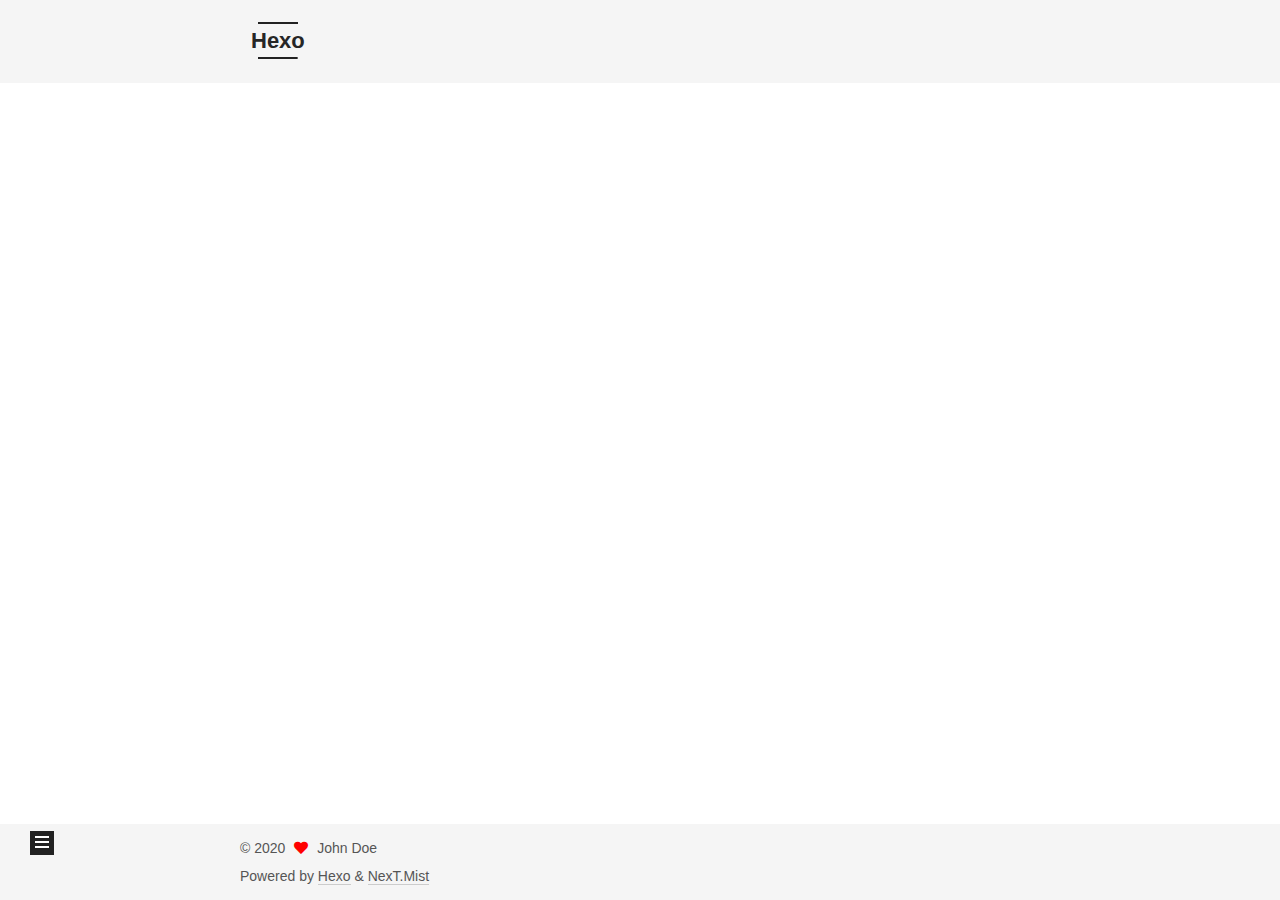
==== archives/index.html @ 748cf5b8 "Site updated: 2020-05-13 15:05:18" ====
<!DOCTYPE html>
<html lang="en">
<head>
  <meta charset="UTF-8">
<meta name="viewport" content="width=device-width, initial-scale=1, maximum-scale=2">
<meta name="theme-color" content="#222">
<meta name="generator" content="Hexo 4.2.0">
  <link rel="apple-touch-icon" sizes="180x180" href="/images/apple-touch-icon-next.png">
  <link rel="icon" type="image/png" sizes="32x32" href="/images/favicon-32x32-next.png">
  <link rel="icon" type="image/png" sizes="16x16" href="/images/favicon-16x16-next.png">
  <link rel="mask-icon" href="/images/logo.svg" color="#222">

<link rel="stylesheet" href="/css/main.css">


<link rel="stylesheet" href="/lib/font-awesome/css/all.min.css">

<script id="hexo-configurations">
    var NexT = window.NexT || {};
    var CONFIG = {"hostname":"yoursite.com","root":"/","scheme":"Mist","version":"8.0.0-rc.2","exturl":false,"sidebar":{"position":"left","display":"post","padding":18,"offset":12,"onmobile":false},"copycode":{"enable":false,"show_result":false,"style":null},"back2top":{"enable":true,"sidebar":false,"scrollpercent":false},"bookmark":{"enable":false,"color":"#222","save":"auto"},"fancybox":false,"mediumzoom":false,"lazyload":false,"pangu":false,"comments":{"style":"tabs","active":null,"storage":true,"lazyload":false,"nav":null},"algolia":{"hits":{"per_page":10},"labels":{"input_placeholder":"Search for Posts","hits_empty":"We didn't find any results for the search: ${query}","hits_stats":"${hits} results found in ${time} ms"}},"localsearch":{"enable":false,"trigger":"auto","top_n_per_article":1,"unescape":false,"preload":false},"motion":{"enable":true,"async":false,"transition":{"post_block":"fadeIn","post_header":"slideDownIn","post_body":"slideDownIn","coll_header":"slideLeftIn","sidebar":"slideUpIn"}}};
  </script>

  <meta property="og:type" content="website">
<meta property="og:title" content="Hexo">
<meta property="og:url" content="http://yoursite.com/archives/index.html">
<meta property="og:site_name" content="Hexo">
<meta property="og:locale" content="en_US">
<meta property="article:author" content="John Doe">
<meta name="twitter:card" content="summary">

<link rel="canonical" href="http://yoursite.com/archives/">


<script id="page-configurations">
  // https://hexo.io/docs/variables.html
  CONFIG.page = {
    sidebar: "",
    isHome : false,
    isPost : false,
    lang   : 'en'
  };
</script>

  <title>Archive | Hexo</title>
  






  <noscript>
  <style>
  .use-motion .brand,
  .use-motion .menu-item,
  .sidebar-inner,
  .use-motion .post-block,
  .use-motion .pagination,
  .use-motion .comments,
  .use-motion .post-header,
  .use-motion .post-body,
  .use-motion .collection-header { opacity: initial; }

  .use-motion .site-title,
  .use-motion .site-subtitle {
    opacity: initial;
    top: initial;
  }

  .use-motion .logo-line-before i { left: initial; }
  .use-motion .logo-line-after i { right: initial; }
  </style>
</noscript>

</head>

<body itemscope itemtype="http://schema.org/WebPage">
  <div class="container use-motion">
    <div class="headband"></div>

    <header class="header" itemscope itemtype="http://schema.org/WPHeader">
      <div class="header-inner"><div class="site-brand-container">
  <div class="site-nav-toggle">
    <div class="toggle" aria-label="Toggle navigation bar">
    </div>
  </div>

  <div class="site-meta">

    <a href="/" class="brand" rel="start">
      <span class="logo-line-before"><i></i></span>
      <h1 class="site-title">Hexo</h1>
      <span class="logo-line-after"><i></i></span>
    </a>
  </div>

  <div class="site-nav-right">
    <div class="toggle popup-trigger">
    </div>
  </div>
</div>







</div>
    </header>

    
  <div class="back-to-top">
    <i class="fa fa-arrow-up"></i>
    <span>0%</span>
  </div>


    <main class="main">
      <div class="main-inner">
        <div class="content-wrap">
          

          <div class="content archive">
            

  
  
  
  <div class="post-block">
    <div class="posts-collapse">
      <div class="collection-title">
        <span class="collection-header">Um..! 2 posts in total. Keep on posting.</span>
      </div>

      
    <div class="collection-year">
      <span class="collection-header">2020</span>
    </div>

  <article itemscope itemtype="http://schema.org/Article">
    <header class="post-header">

      <div class="post-meta">
        <time itemprop="dateCreated"
              datetime="2020-05-13T13:32:47+08:00"
              content="2020-05-13">
          05-13
        </time>
      </div>

      <div class="post-title">
          <a class="post-title-link" href="/2020/05/13/test-my-site/" itemprop="url">
            <span itemprop="name">test_my_site</span>
          </a>
      </div>

    </header>
  </article>

  <article itemscope itemtype="http://schema.org/Article">
    <header class="post-header">

      <div class="post-meta">
        <time itemprop="dateCreated"
              datetime="2020-05-13T13:29:57+08:00"
              content="2020-05-13">
          05-13
        </time>
      </div>

      <div class="post-title">
          <a class="post-title-link" href="/2020/05/13/hello-world/" itemprop="url">
            <span itemprop="name">Hello World</span>
          </a>
      </div>

    </header>
  </article>


    </div>
  </div>
  
  
  

  



          </div>
          

<script>
  window.addEventListener('tabs:register', () => {
    let { activeClass } = CONFIG.comments;
    if (CONFIG.comments.storage) {
      activeClass = localStorage.getItem('comments_active') || activeClass;
    }
    if (activeClass) {
      let activeTab = document.querySelector(`a[href="#comment-${activeClass}"]`);
      if (activeTab) {
        activeTab.click();
      }
    }
  });
  if (CONFIG.comments.storage) {
    window.addEventListener('tabs:click', event => {
      if (!event.target.matches('.tabs-comment .tab-content .tab-pane')) return;
      let commentClass = event.target.classList[1];
      localStorage.setItem('comments_active', commentClass);
    });
  }
</script>

        </div>
          
  
  <div class="toggle sidebar-toggle">
    <span class="toggle-line toggle-line-first"></span>
    <span class="toggle-line toggle-line-middle"></span>
    <span class="toggle-line toggle-line-last"></span>
  </div>

  <aside class="sidebar">
    <div class="sidebar-inner">

      <ul class="sidebar-nav motion-element">
        <li class="sidebar-nav-toc">
          Table of Contents
        </li>
        <li class="sidebar-nav-overview">
          Overview
        </li>
      </ul>

      <!--noindex-->
      <div class="post-toc-wrap sidebar-panel">
      </div>
      <!--/noindex-->

      <div class="site-overview-wrap sidebar-panel">
        <div class="site-author motion-element" itemprop="author" itemscope itemtype="http://schema.org/Person">
  <p class="site-author-name" itemprop="name">John Doe</p>
  <div class="site-description" itemprop="description"></div>
</div>
<div class="site-state-wrap motion-element">
  <nav class="site-state">
      <div class="site-state-item site-state-posts">
          <a href="/archives">
          <span class="site-state-item-count">2</span>
          <span class="site-state-item-name">posts</span>
        </a>
      </div>
  </nav>
</div>



      </div>

    </div>
  </aside>
  <div id="sidebar-dimmer"></div>


      </div>
    </main>

    <footer class="footer">
      <div class="footer-inner">
        

        

<div class="copyright">
  
  &copy; 
  <span itemprop="copyrightYear">2020</span>
  <span class="with-love">
    <i class="fa fa-heart"></i>
  </span>
  <span class="author" itemprop="copyrightHolder">John Doe</span>
</div>
  <div class="powered-by">Powered by <a href="https://hexo.io/" class="theme-link" rel="noopener" target="_blank">Hexo</a> & <a href="https://theme-next.js.org/mist/" class="theme-link" rel="noopener" target="_blank">NexT.Mist</a>
  </div>

        








      </div>
    </footer>
  </div>

  
  <script src="/lib/anime.min.js"></script>
  <script src="/lib/velocity/velocity.min.js"></script>
  <script src="/lib/velocity/velocity.ui.min.js"></script>

<script src="/js/utils.js"></script>

<script src="/js/motion.js"></script>


<script src="/js/schemes/muse.js"></script>


<script src="/js/next-boot.js"></script>




  















  

  

</body>
</html>
---- css/main.css ----
:root {
  --body-bg-color: #fff;
  --content-bg-color: #f5f5f5;
  --card-bg-color: #f5f5f5;
  --text-color: #555;
  --blockquote-color: #666;
  --link-color: #555;
  --link-hover-color: #222;
  --brand-color: #222;
  --brand-hover-color: #222;
  --table-row-odd-bg-color: #f9f9f9;
  --table-row-hover-bg-color: #f5f5f5;
  --menu-item-bg-color: #ddd;
  --btn-default-bg: transparent;
  --btn-default-color: var(--link-color);
  --btn-default-border-color: var(--link-color);
  --btn-default-hover-bg: transparent;
  --btn-default-hover-color: var(--link-hover-color);
  --btn-default-hover-border-color: var(--link-hover-color);
  --highlight-background: #f0f0f0;
  --highlight-foreground: #444;
  --highlight-gutter-background: #dedede;
  --highlight-gutter-foreground: #555;
}
html {
  line-height: 1.15; /* 1 */
  -webkit-text-size-adjust: 100%; /* 2 */
}
body {
  margin: 0;
}
main {
  display: block;
}
h1 {
  font-size: 2em;
  margin: 0.67em 0;
}
hr {
  box-sizing: content-box; /* 1 */
  height: 0; /* 1 */
  overflow: visible; /* 2 */
}
pre {
  font-family: monospace, monospace; /* 1 */
  font-size: 1em; /* 2 */
}
a {
  background: transparent;
}
abbr[title] {
  border-bottom: none; /* 1 */
  text-decoration: underline; /* 2 */
  text-decoration: underline dotted; /* 2 */
}
b,
strong {
  font-weight: bolder;
}
code,
kbd,
samp {
  font-family: monospace, monospace; /* 1 */
  font-size: 1em; /* 2 */
}
small {
  font-size: 80%;
}
sub,
sup {
  font-size: 75%;
  line-height: 0;
  position: relative;
  vertical-align: baseline;
}
sub {
  bottom: -0.25em;
}
sup {
  top: -0.5em;
}
img {
  border-style: none;
}
button,
input,
optgroup,
select,
textarea {
  font-family: inherit; /* 1 */
  font-size: 100%; /* 1 */
  line-height: 1.15; /* 1 */
  margin: 0; /* 2 */
}
button,
input {
/* 1 */
  overflow: visible;
}
button,
select {
/* 1 */
  text-transform: none;
}
button,
[type='button'],
[type='reset'],
[type='submit'] {
  -webkit-appearance: button;
}
button::-moz-focus-inner,
[type='button']::-moz-focus-inner,
[type='reset']::-moz-focus-inner,
[type='submit']::-moz-focus-inner {
  border-style: none;
  padding: 0;
}
button:-moz-focusring,
[type='button']:-moz-focusring,
[type='reset']:-moz-focusring,
[type='submit']:-moz-focusring {
  outline: 1px dotted ButtonText;
}
fieldset {
  padding: 0.35em 0.75em 0.625em;
}
legend {
  box-sizing: border-box; /* 1 */
  color: inherit; /* 2 */
  display: table; /* 1 */
  max-width: 100%; /* 1 */
  padding: 0; /* 3 */
  white-space: normal; /* 1 */
}
progress {
  vertical-align: baseline;
}
textarea {
  overflow: auto;
}
[type='checkbox'],
[type='radio'] {
  box-sizing: border-box; /* 1 */
  padding: 0; /* 2 */
}
[type='number']::-webkit-inner-spin-button,
[type='number']::-webkit-outer-spin-button {
  height: auto;
}
[type='search'] {
  outline-offset: -2px; /* 2 */
  -webkit-appearance: textfield; /* 1 */
}
[type='search']::-webkit-search-decoration {
  -webkit-appearance: none;
}
::-webkit-file-upload-button {
  font: inherit; /* 2 */
  -webkit-appearance: button; /* 1 */
}
details {
  display: block;
}
summary {
  display: list-item;
}
template {
  display: none;
}
[hidden] {
  display: none;
}
::selection {
  background: #262a30;
  color: #eee;
}
html,
body {
  height: 100%;
}
body {
  background: var(--body-bg-color);
  color: var(--text-color);
  font-family: 'Lato', "PingFang SC", "Microsoft YaHei", sans-serif;
  font-size: 1em;
  line-height: 2;
}
@media (max-width: 991px) {
  body {
    padding-left: 0 !important;
    padding-right: 0 !important;
  }
}
h1,
h2,
h3,
h4,
h5,
h6 {
  font-family: 'Lato', "PingFang SC", "Microsoft YaHei", sans-serif;
  font-weight: bold;
  line-height: 1.5;
  margin: 20px 0 15px;
}
h1 {
  font-size: 1.5em;
}
h2 {
  font-size: 1.375em;
}
h3 {
  font-size: 1.25em;
}
h4 {
  font-size: 1.125em;
}
h5 {
  font-size: 1em;
}
h6 {
  font-size: 0.875em;
}
p {
  margin: 0 0 20px 0;
}
a,
span.exturl {
  border-bottom: 1px solid #ccc;
  color: var(--link-color);
  outline: 0;
  text-decoration: none;
  overflow-wrap: break-word;
  word-wrap: break-word;
  cursor: pointer;
}
a:hover,
span.exturl:hover {
  border-bottom-color: var(--link-hover-color);
  color: var(--link-hover-color);
}
iframe,
img,
video {
  display: block;
  margin-left: auto;
  margin-right: auto;
  max-width: 100%;
}
hr {
  background-image: repeating-linear-gradient(-45deg, #ddd, #ddd 4px, transparent 4px, transparent 8px);
  border: 0;
  height: 3px;
  margin: 40px 0;
}
blockquote {
  border-left: 4px solid #ddd;
  color: var(--blockquote-color);
  margin: 0;
  padding: 0 15px;
}
blockquote cite::before {
  content: '-';
  padding: 0 5px;
}
dt {
  font-weight: bold;
}
dd {
  margin: 0;
  padding: 0;
}
kbd {
  background-color: #f5f5f5;
  background-image: linear-gradient(#eee, #fff, #eee);
  border: 1px solid #ccc;
  border-radius: 0.2em;
  box-shadow: 0.1em 0.1em 0.2em rgba(0,0,0,0.1);
  color: #555;
  font-family: inherit;
  padding: 0.1em 0.3em;
  white-space: nowrap;
}
.table-container {
  overflow: auto;
}
table {
  border-collapse: collapse;
  border-spacing: 0;
  font-size: 0.875em;
  margin: 0 0 20px 0;
  width: 100%;
}
tbody tr:nth-of-type(odd) {
  background: var(--table-row-odd-bg-color);
}
tbody tr:hover {
  background: var(--table-row-hover-bg-color);
}
caption,
th,
td {
  font-weight: normal;
  padding: 8px;
  vertical-align: middle;
}
th,
td {
  border: 1px solid #ddd;
  border-bottom: 3px solid #ddd;
}
th {
  font-weight: 700;
  padding-bottom: 10px;
}
td {
  border-bottom-width: 1px;
}
.btn {
  background: var(--btn-default-bg);
  border: 2px solid var(--btn-default-border-color);
  border-radius: 0;
  color: var(--btn-default-color);
  display: inline-block;
  font-size: 0.875em;
  line-height: 2;
  padding: 0 20px;
  text-decoration: none;
  transition-property: background-color;
  transition-delay: 0s;
  transition-duration: 0.2s;
  transition-timing-function: ease-in-out;
}
.btn:hover {
  background: var(--btn-default-hover-bg);
  border-color: var(--btn-default-hover-border-color);
  color: var(--btn-default-hover-color);
}
.btn + .btn {
  margin: 0 0 8px 8px;
}
.btn .fa-fw {
  text-align: left;
  width: 1.285714285714286em;
}
.toggle {
  line-height: 0;
}
.toggle .toggle-line {
  background: #fff;
  display: inline-block;
  height: 2px;
  left: 0;
  position: relative;
  top: 0;
  transition: all 0.4s;
  vertical-align: top;
  width: 100%;
}
.toggle .toggle-line:not(:first-child) {
  margin-top: 3px;
}
.toggle.toggle-arrow .toggle-line-first {
  left: 50%;
  top: 2px;
  transform: rotate(45deg);
  width: 50%;
}
.toggle.toggle-arrow .toggle-line-middle {
  left: 2px;
  width: 90%;
}
.toggle.toggle-arrow .toggle-line-last {
  left: 50%;
  top: -2px;
  transform: rotate(-45deg);
  width: 50%;
}
.toggle.toggle-close .toggle-line-first {
  transform: rotate(-45deg);
  top: 5px;
}
.toggle.toggle-close .toggle-line-middle {
  opacity: 0;
}
.toggle.toggle-close .toggle-line-last {
  transform: rotate(45deg);
  top: -5px;
}
/*

Original highlight.js style (c) Ivan Sagalaev <maniac@softwaremaniacs.org>

*/

.hljs {
  display: block;
  overflow-x: auto;
  padding: 0.5em;
  background: #F0F0F0;
}


/* Base color: saturation 0; */

.hljs,
.hljs-subst {
  color: #444;
}

.hljs-comment {
  color: #888888;
}

.hljs-keyword,
.hljs-attribute,
.hljs-selector-tag,
.hljs-meta-keyword,
.hljs-doctag,
.hljs-name {
  font-weight: bold;
}


/* User color: hue: 0 */

.hljs-type,
.hljs-string,
.hljs-number,
.hljs-selector-id,
.hljs-selector-class,
.hljs-quote,
.hljs-template-tag,
.hljs-deletion {
  color: #880000;
}

.hljs-title,
.hljs-section {
  color: #880000;
  font-weight: bold;
}

.hljs-regexp,
.hljs-symbol,
.hljs-variable,
.hljs-template-variable,
.hljs-link,
.hljs-selector-attr,
.hljs-selector-pseudo {
  color: #BC6060;
}


/* Language color: hue: 90; */

.hljs-literal {
  color: #78A960;
}

.hljs-built_in,
.hljs-bullet,
.hljs-code,
.hljs-addition {
  color: #397300;
}


/* Meta color: hue: 200 */

.hljs-meta {
  color: #1f7199;
}

.hljs-meta-string {
  color: #4d99bf;
}


/* Misc effects */

.hljs-emphasis {
  font-style: italic;
}

.hljs-strong {
  font-weight: bold;
}

.highlight,
pre {
  background: var(--highlight-background);
  color: var(--highlight-foreground);
  line-height: 1.6;
  margin: 0 auto 20px;
}
pre,
code {
  font-family: consolas, Menlo, monospace, "PingFang SC", "Microsoft YaHei";
}
code {
  background: #eee;
  border-radius: 3px;
  color: #555;
  padding: 2px 4px;
  overflow-wrap: break-word;
  word-wrap: break-word;
}
.highlight {
  position: relative;
}
.highlight pre {
  border: 0;
  margin: 0;
  padding: 10px 0;
}
.highlight table {
  border: 0;
  margin: 0;
  width: auto;
}
.highlight td {
  border: 0;
  padding: 0;
}
.highlight figcaption {
  background: var(--highlight-gutter-background);
  color: var(--highlight-foreground);
  display: flex;
  font-size: 0.875em;
  justify-content: space-between;
  line-height: 1.2;
  padding: 0.5em;
}
.highlight figcaption a {
  color: var(--highlight-foreground);
}
.highlight figcaption a:hover {
  border-bottom-color: var(--highlight-foreground);
}
.highlight .gutter {
  -moz-user-select: none;
  -ms-user-select: none;
  -webkit-user-select: none;
  user-select: none;
}
.highlight .gutter pre {
  background: var(--highlight-gutter-background);
  color: var(--highlight-gutter-foreground);
  padding-left: 10px;
  padding-right: 10px;
  text-align: right;
}
.highlight .code pre {
  background: var(--highlight-background);
  padding-left: 10px;
  width: 100%;
}
.gist table {
  width: auto;
}
.gist table td {
  border: 0;
}
pre {
  overflow: auto;
  padding: 10px;
}
pre code {
  background: none;
  color: var(--highlight-foreground);
  font-size: 0.875em;
  padding: 0;
  text-shadow: none;
}
.blockquote-center {
  border-left: none;
  margin: 40px 0;
  padding: 0;
  position: relative;
  text-align: center;
}
.blockquote-center .fa {
  display: block;
  opacity: 0.6;
  position: absolute;
  width: 100%;
}
.blockquote-center .fa-quote-left {
  border-top: 1px solid #ccc;
  text-align: left;
  top: -20px;
}
.blockquote-center .fa-quote-right {
  border-bottom: 1px solid #ccc;
  text-align: right;
  bottom: -20px;
}
.blockquote-center p,
.blockquote-center div {
  text-align: center;
}
.post-body .group-picture img {
  margin: 0 auto;
  padding: 0 3px;
}
.group-picture-row {
  margin-bottom: 6px;
  overflow: hidden;
}
.group-picture-column {
  float: left;
  margin-bottom: 10px;
}
.post-body .label {
  color: #555;
  display: inline;
  padding: 0 2px;
}
.post-body .label.default {
  background: #f0f0f0;
}
.post-body .label.primary {
  background: #efe6f7;
}
.post-body .label.info {
  background: #e5f2f8;
}
.post-body .label.success {
  background: #e7f4e9;
}
.post-body .label.warning {
  background: #fcf6e1;
}
.post-body .label.danger {
  background: #fae8eb;
}
.post-body .link-grid {
  display: grid;
  grid-gap: 1.5rem 1.5rem;
  grid-template-columns: 1fr 1fr;
  padding: 1.5rem;
  user-select: none;
}
@media (max-width: 767px) {
  .post-body .link-grid {
    grid-template-columns: 1fr;
  }
}
.post-body .link-grid div {
  border: solid #ddd;
  box-shadow: 1rem 1rem 0.5rem #808080;
  height: 5rem;
  transition: background 0.3s;
  padding: 0.5rem;
  position: relative;
}
.post-body .link-grid div:hover {
  animation: shake 0.5s;
  background: rgba(230,244,250,0.5);
}
.post-body .link-grid div:active {
  box-shadow: 0.5rem 0.5rem 0.25rem #808080;
  transform: translate(0.2rem, 0.2rem);
}
.post-body .link-grid div img {
  border: 1px solid #ddd;
  border-radius: 50%;
  box-sizing: border-box;
  height: 5rem;
  left: 0.5rem;
  padding: 3px;
  position: absolute;
  top: 0.5rem;
  width: 5rem;
}
.post-body .link-grid div p {
  margin: 0 1rem 0 6rem;
}
.post-body .link-grid div p:first-of-type {
  font-size: 1.2em;
}
.post-body .link-grid div p:last-of-type {
  font-size: 0.8em;
  line-height: 1.3rem;
  opacity: 0.7;
}
.post-body .link-grid div a {
  border: none;
  height: 100%;
  left: 0;
  position: absolute;
  top: 0;
  width: 100%;
}
@-moz-keyframes shake {
  0% {
    transform: translate(1pt, 1pt) rotate(0deg);
  }
  10% {
    transform: translate(-1pt, -2pt) rotate(-1deg);
  }
  20% {
    transform: translate(-3pt, 0pt) rotate(1deg);
  }
  30% {
    transform: translate(3pt, 2pt) rotate(0deg);
  }
  40% {
    transform: translate(1pt, -1pt) rotate(1deg);
  }
  50% {
    transform: translate(-1pt, 2pt) rotate(-1deg);
  }
  60% {
    transform: translate(-3pt, 1pt) rotate(0deg);
  }
  70% {
    transform: translate(3pt, 1pt) rotate(-1deg);
  }
  80% {
    transform: translate(-1pt, -1pt) rotate(1deg);
  }
  90% {
    transform: translate(1pt, 2pt) rotate(0deg);
  }
  100% {
    transform: translate(1pt, -2pt) rotate(-1deg);
  }
}
@-webkit-keyframes shake {
  0% {
    transform: translate(1pt, 1pt) rotate(0deg);
  }
  10% {
    transform: translate(-1pt, -2pt) rotate(-1deg);
  }
  20% {
    transform: translate(-3pt, 0pt) rotate(1deg);
  }
  30% {
    transform: translate(3pt, 2pt) rotate(0deg);
  }
  40% {
    transform: translate(1pt, -1pt) rotate(1deg);
  }
  50% {
    transform: translate(-1pt, 2pt) rotate(-1deg);
  }
  60% {
    transform: translate(-3pt, 1pt) rotate(0deg);
  }
  70% {
    transform: translate(3pt, 1pt) rotate(-1deg);
  }
  80% {
    transform: translate(-1pt, -1pt) rotate(1deg);
  }
  90% {
    transform: translate(1pt, 2pt) rotate(0deg);
  }
  100% {
    transform: translate(1pt, -2pt) rotate(-1deg);
  }
}
@-o-keyframes shake {
  0% {
    transform: translate(1pt, 1pt) rotate(0deg);
  }
  10% {
    transform: translate(-1pt, -2pt) rotate(-1deg);
  }
  20% {
    transform: translate(-3pt, 0pt) rotate(1deg);
  }
  30% {
    transform: translate(3pt, 2pt) rotate(0deg);
  }
  40% {
    transform: translate(1pt, -1pt) rotate(1deg);
  }
  50% {
    transform: translate(-1pt, 2pt) rotate(-1deg);
  }
  60% {
    transform: translate(-3pt, 1pt) rotate(0deg);
  }
  70% {
    transform: translate(3pt, 1pt) rotate(-1deg);
  }
  80% {
    transform: translate(-1pt, -1pt) rotate(1deg);
  }
  90% {
    transform: translate(1pt, 2pt) rotate(0deg);
  }
  100% {
    transform: translate(1pt, -2pt) rotate(-1deg);
  }
}
@keyframes shake {
  0% {
    transform: translate(1pt, 1pt) rotate(0deg);
  }
  10% {
    transform: translate(-1pt, -2pt) rotate(-1deg);
  }
  20% {
    transform: translate(-3pt, 0pt) rotate(1deg);
  }
  30% {
    transform: translate(3pt, 2pt) rotate(0deg);
  }
  40% {
    transform: translate(1pt, -1pt) rotate(1deg);
  }
  50% {
    transform: translate(-1pt, 2pt) rotate(-1deg);
  }
  60% {
    transform: translate(-3pt, 1pt) rotate(0deg);
  }
  70% {
    transform: translate(3pt, 1pt) rotate(-1deg);
  }
  80% {
    transform: translate(-1pt, -1pt) rotate(1deg);
  }
  90% {
    transform: translate(1pt, 2pt) rotate(0deg);
  }
  100% {
    transform: translate(1pt, -2pt) rotate(-1deg);
  }
}
.post-body .tabs {
  margin-bottom: 20px;
}
.post-body .tabs,
.tabs-comment {
  display: block;
  padding-top: 10px;
  position: relative;
}
.post-body .tabs ul.nav-tabs,
.tabs-comment ul.nav-tabs {
  display: flex;
  flex-wrap: wrap;
  margin: 0;
  margin-bottom: -1px;
  padding: 0;
}
@media (max-width: 413px) {
  .post-body .tabs ul.nav-tabs,
  .tabs-comment ul.nav-tabs {
    display: block;
    margin-bottom: 5px;
  }
}
.post-body .tabs ul.nav-tabs li.tab,
.tabs-comment ul.nav-tabs li.tab {
  border-bottom: 1px solid #ddd;
  border-left: 1px solid transparent;
  border-right: 1px solid transparent;
  border-top: 3px solid transparent;
  flex-grow: 1;
  list-style-type: none;
  border-radius: 0 0 0 0;
}
@media (max-width: 413px) {
  .post-body .tabs ul.nav-tabs li.tab,
  .tabs-comment ul.nav-tabs li.tab {
    border-bottom: 1px solid transparent;
    border-left: 3px solid transparent;
    border-right: 1px solid transparent;
    border-top: 1px solid transparent;
  }
}
@media (max-width: 413px) {
  .post-body .tabs ul.nav-tabs li.tab,
  .tabs-comment ul.nav-tabs li.tab {
    border-radius: 0;
  }
}
.post-body .tabs ul.nav-tabs li.tab a,
.tabs-comment ul.nav-tabs li.tab a {
  border-bottom: initial;
  display: block;
  line-height: 1.8;
  outline: 0;
  padding: 0.25em 0.75em;
  text-align: center;
  transition-delay: 0s;
  transition-duration: 0.2s;
  transition-timing-function: ease-out;
}
.post-body .tabs ul.nav-tabs li.tab a i,
.tabs-comment ul.nav-tabs li.tab a i {
  width: 1.285714285714286em;
}
.post-body .tabs ul.nav-tabs li.tab.active,
.tabs-comment ul.nav-tabs li.tab.active {
  border-bottom: 1px solid transparent;
  border-left: 1px solid #ddd;
  border-right: 1px solid #ddd;
  border-top: 3px solid #fc6423;
}
@media (max-width: 413px) {
  .post-body .tabs ul.nav-tabs li.tab.active,
  .tabs-comment ul.nav-tabs li.tab.active {
    border-bottom: 1px solid #ddd;
    border-left: 3px solid #fc6423;
    border-right: 1px solid #ddd;
    border-top: 1px solid #ddd;
  }
}
.post-body .tabs ul.nav-tabs li.tab.active a,
.tabs-comment ul.nav-tabs li.tab.active a {
  color: var(--link-color);
  cursor: default;
}
.post-body .tabs .tab-content .tab-pane,
.tabs-comment .tab-content .tab-pane {
  border: 1px solid #ddd;
  border-top: 0;
  padding: 20px 20px 0 20px;
  border-radius: 0;
}
.post-body .tabs .tab-content .tab-pane:not(.active),
.tabs-comment .tab-content .tab-pane:not(.active) {
  display: none;
}
.post-body .tabs .tab-content .tab-pane.active,
.tabs-comment .tab-content .tab-pane.active {
  display: block;
}
.post-body .tabs .tab-content .tab-pane.active:nth-of-type(1),
.tabs-comment .tab-content .tab-pane.active:nth-of-type(1) {
  border-radius: 0 0 0 0;
}
@media (max-width: 413px) {
  .post-body .tabs .tab-content .tab-pane.active:nth-of-type(1),
  .tabs-comment .tab-content .tab-pane.active:nth-of-type(1) {
    border-radius: 0;
  }
}
.post-body .note {
  border-radius: 3px;
  margin-bottom: 20px;
  padding: 1em;
  position: relative;
  border: 1px solid #eee;
  border-left-width: 5px;
}
.post-body .note h2,
.post-body .note h3,
.post-body .note h4,
.post-body .note h5,
.post-body .note h6 {
  margin-top: 0;
  border-bottom: initial;
  margin-bottom: 0;
  padding-top: 0;
}
.post-body .note p:first-child,
.post-body .note ul:first-child,
.post-body .note ol:first-child,
.post-body .note table:first-child,
.post-body .note pre:first-child,
.post-body .note blockquote:first-child,
.post-body .note img:first-child {
  margin-top: 0;
}
.post-body .note p:last-child,
.post-body .note ul:last-child,
.post-body .note ol:last-child,
.post-body .note table:last-child,
.post-body .note pre:last-child,
.post-body .note blockquote:last-child,
.post-body .note img:last-child {
  margin-bottom: 0;
}
.post-body .note.default {
  border-left-color: #777;
}
.post-body .note.default h2,
.post-body .note.default h3,
.post-body .note.default h4,
.post-body .note.default h5,
.post-body .note.default h6 {
  color: #777;
}
.post-body .note.primary {
  border-left-color: #6f42c1;
}
.post-body .note.primary h2,
.post-body .note.primary h3,
.post-body .note.primary h4,
.post-body .note.primary h5,
.post-body .note.primary h6 {
  color: #6f42c1;
}
.post-body .note.info {
  border-left-color: #428bca;
}
.post-body .note.info h2,
.post-body .note.info h3,
.post-body .note.info h4,
.post-body .note.info h5,
.post-body .note.info h6 {
  color: #428bca;
}
.post-body .note.success {
  border-left-color: #5cb85c;
}
.post-body .note.success h2,
.post-body .note.success h3,
.post-body .note.success h4,
.post-body .note.success h5,
.post-body .note.success h6 {
  color: #5cb85c;
}
.post-body .note.warning {
  border-left-color: #f0ad4e;
}
.post-body .note.warning h2,
.post-body .note.warning h3,
.post-body .note.warning h4,
.post-body .note.warning h5,
.post-body .note.warning h6 {
  color: #f0ad4e;
}
.post-body .note.danger {
  border-left-color: #d9534f;
}
.post-body .note.danger h2,
.post-body .note.danger h3,
.post-body .note.danger h4,
.post-body .note.danger h5,
.post-body .note.danger h6 {
  color: #d9534f;
}
.pagination .prev,
.pagination .next,
.pagination .page-number,
.pagination .space {
  display: inline-block;
  margin: 0 10px;
  padding: 0 11px;
  position: relative;
  top: -1px;
}
@media (max-width: 767px) {
  .pagination .prev,
  .pagination .next,
  .pagination .page-number,
  .pagination .space {
    margin: 0 5px;
  }
}
.pagination {
  border-top: 1px solid #eee;
  margin: 120px 0 0;
  text-align: center;
}
.pagination .prev,
.pagination .next,
.pagination .page-number {
  border-bottom: 0;
  border-top: 1px solid #eee;
  transition-property: border-color;
  transition-delay: 0s;
  transition-duration: 0.2s;
  transition-timing-function: ease-in-out;
}
.pagination .prev:hover,
.pagination .next:hover,
.pagination .page-number:hover {
  border-top-color: #222;
}
.pagination .space {
  margin: 0;
  padding: 0;
}
.pagination .prev {
  margin-left: 0;
}
.pagination .next {
  margin-right: 0;
}
.pagination .page-number.current {
  background: #ccc;
  border-top-color: #ccc;
  color: #fff;
}
@media (max-width: 767px) {
  .pagination {
    border-top: none;
  }
  .pagination .prev,
  .pagination .next,
  .pagination .page-number {
    border-bottom: 1px solid #eee;
    border-top: 0;
    margin-bottom: 10px;
    padding: 0 10px;
  }
  .pagination .prev:hover,
  .pagination .next:hover,
  .pagination .page-number:hover {
    border-bottom-color: #222;
  }
}
.comments {
  margin-top: 60px;
  overflow: hidden;
}
.comment-button-group {
  display: flex;
  flex-wrap: wrap-reverse;
  justify-content: center;
  margin: 1em 0;
}
.comment-button-group .comment-button {
  margin: 0.1em 0.2em;
}
.comment-button-group .comment-button.active {
  background: var(--btn-default-hover-bg);
  border-color: var(--btn-default-hover-border-color);
  color: var(--btn-default-hover-color);
}
.comment-position {
  display: none;
}
.comment-position.active {
  display: block;
}
.tabs-comment {
  background: var(--content-bg-color);
  margin-top: 4em;
  padding-top: 0;
}
.tabs-comment .comments {
  border: 0;
  box-shadow: none;
  margin-top: 0;
  padding-top: 0;
}
.container {
  min-height: 100%;
  position: relative;
}
.main-inner {
  margin: 0 auto;
  width: 700px;
}
@media (min-width: 1200px) {
  .main-inner {
    width: 800px;
  }
}
@media (min-width: 1600px) {
  .main-inner {
    width: 900px;
  }
}
@media (max-width: 767px) {
  .content-wrap {
    padding: 0 20px;
  }
}
.header {
  background: transparent;
}
.header-inner {
  margin: 0 auto;
  width: 700px;
}
@media (min-width: 1200px) {
  .header-inner {
    width: 800px;
  }
}
@media (min-width: 1600px) {
  .header-inner {
    width: 900px;
  }
}
.site-brand-container {
  display: flex;
  flex-shrink: 0;
  padding: 0 10px;
}
.headband {
  background: #222;
  height: 3px;
}
.site-meta {
  flex-grow: 1;
  text-align: left;
}
@media (max-width: 767px) {
  .site-meta {
    text-align: center;
  }
}
.brand {
  border-bottom: none;
  color: var(--brand-color);
  display: inline-block;
  line-height: 1.375em;
  padding: 0 40px;
  position: relative;
}
.brand:hover {
  color: var(--brand-hover-color);
}
.site-title {
  font-family: 'Lato', "PingFang SC", "Microsoft YaHei", sans-serif;
  font-size: 1.375em;
  font-weight: normal;
  margin: 0;
}
.site-subtitle {
  color: #999;
  font-size: 0.8125em;
  margin: 10px 0;
}
.use-motion .brand {
  opacity: 0;
}
.use-motion .site-title,
.use-motion .site-subtitle,
.use-motion .custom-logo-image {
  opacity: 0;
  position: relative;
  top: -10px;
}
.site-nav-toggle,
.site-nav-right {
  display: none;
}
@media (max-width: 767px) {
  .site-nav-toggle,
  .site-nav-right {
    display: flex;
    flex-direction: column;
    justify-content: center;
  }
}
.site-nav-toggle .toggle,
.site-nav-right .toggle {
  color: var(--text-color);
  padding: 10px;
  width: 22px;
}
.site-nav-toggle .toggle .toggle-line,
.site-nav-right .toggle .toggle-line {
  background: var(--text-color);
  border-radius: 1px;
}
.site-nav {
  display: block;
}
@media (max-width: 767px) {
  .site-nav {
    clear: both;
    display: none;
  }
}
.site-nav.site-nav-on {
  display: block;
}
.menu {
  margin-top: 20px;
  padding-left: 0;
  text-align: center;
}
.menu-item {
  display: inline-block;
  list-style: none;
  margin: 0 10px;
}
@media (max-width: 767px) {
  .menu-item {
    display: block;
    margin-top: 10px;
  }
  .menu-item.menu-item-search {
    display: none;
  }
}
.menu-item a,
.menu-item span.exturl {
  border-bottom: 0;
  display: block;
  font-size: 0.8125em;
  transition-property: border-color;
  transition-delay: 0s;
  transition-duration: 0.2s;
  transition-timing-function: ease-in-out;
}
@media (hover: none) {
  .menu-item a:hover,
  .menu-item span.exturl:hover {
    border-bottom-color: transparent !important;
  }
}
.menu-item .fa,
.menu-item .fab,
.menu-item .far,
.menu-item .fas {
  margin-right: 8px;
}
.menu-item .badge {
  display: inline-block;
  font-weight: bold;
  line-height: 1;
  margin-left: 0.35em;
  margin-top: 0.35em;
  text-align: center;
  white-space: nowrap;
}
@media (max-width: 767px) {
  .menu-item .badge {
    float: right;
    margin-left: 0;
  }
}
.menu-item-active a,
.menu .menu-item a:hover,
.menu .menu-item span.exturl:hover {
  background: var(--menu-item-bg-color);
}
.use-motion .menu-item {
  opacity: 0;
}
.sidebar {
  background: #222;
  bottom: 0;
  box-shadow: inset 0 2px 6px #000;
  position: fixed;
  top: 0;
}
@media (max-width: 991px) {
  .sidebar {
    display: none;
  }
}
.sidebar-inner {
  color: #999;
  padding: 18px 10px;
  text-align: center;
}
.cc-license {
  margin-top: 10px;
  text-align: center;
}
.cc-license .cc-opacity {
  border-bottom: none;
  opacity: 0.7;
}
.cc-license .cc-opacity:hover {
  opacity: 0.9;
}
.cc-license img {
  display: inline-block;
}
.site-author-image {
  border: 2px solid #333;
  display: block;
  margin: 0 auto;
  max-width: 96px;
  padding: 2px;
}
.site-author-name {
  color: #f5f5f5;
  font-weight: normal;
  margin: 5px 0 0;
  text-align: center;
}
.site-description {
  color: #999;
  font-size: 1em;
  margin-top: 5px;
  text-align: center;
}
.links-of-author {
  margin-top: 15px;
}
.links-of-author a,
.links-of-author span.exturl {
  border-bottom-color: #555;
  display: inline-block;
  font-size: 0.8125em;
  margin-bottom: 10px;
  margin-right: 10px;
  vertical-align: middle;
}
.links-of-author a::before,
.links-of-author span.exturl::before {
  background: #ffff9e;
  border-radius: 50%;
  content: ' ';
  display: inline-block;
  height: 4px;
  margin-right: 3px;
  vertical-align: middle;
  width: 4px;
}
.sidebar-button {
  margin-top: 15px;
}
.sidebar-button a {
  border: 1px solid #fc6423;
  border-radius: 4px;
  color: #fc6423;
  display: inline-block;
  padding: 0 15px;
}
.sidebar-button a .fa,
.sidebar-button a .fab,
.sidebar-button a .far,
.sidebar-button a .fas {
  margin-right: 5px;
}
.sidebar-button a:hover {
  background: #fc6423;
  border: 1px solid #fc6423;
  color: #fff;
}
.sidebar-button a:hover .fa,
.sidebar-button a:hover .fab,
.sidebar-button a:hover .far,
.sidebar-button a:hover .fas {
  color: #fff;
}
.links-of-blogroll {
  font-size: 0.8125em;
  margin-top: 10px;
}
.links-of-blogroll-title {
  font-size: 0.875em;
  font-weight: 600;
  margin-top: 0;
}
.links-of-blogroll-list {
  list-style: none;
  margin: 0;
  padding: 0;
}
#sidebar-dimmer {
  display: none;
}
@media (max-width: 767px) {
  #sidebar-dimmer {
    background: #000;
    display: block;
    height: 100%;
    left: 100%;
    opacity: 0;
    position: fixed;
    top: 0;
    width: 100%;
    z-index: 1100;
  }
  .sidebar-active + #sidebar-dimmer {
    opacity: 0.7;
    transform: translateX(-100%);
    transition: opacity 0.5s;
  }
}
.sidebar-nav {
  margin: 0;
  padding-bottom: 20px;
  padding-left: 0;
}
.sidebar-nav li {
  border-bottom: 1px solid transparent;
  color: #666;
  cursor: pointer;
  display: inline-block;
  font-size: 0.875em;
}
.sidebar-nav li.sidebar-nav-overview {
  margin-left: 10px;
}
.sidebar-nav li:hover {
  color: #f5f5f5;
}
.sidebar-nav .sidebar-nav-active {
  border-bottom-color: #87daff;
  color: #87daff;
}
.sidebar-nav .sidebar-nav-active:hover {
  color: #87daff;
}
.sidebar-panel {
  display: none;
  overflow-x: hidden;
  overflow-y: auto;
}
.sidebar-panel-active {
  display: block;
}
.sidebar-toggle {
  background: #222;
  bottom: 45px;
  cursor: pointer;
  height: 14px;
  left: 30px;
  padding: 5px;
  position: fixed;
  width: 14px;
  z-index: 1300;
}
@media (max-width: 991px) {
  .sidebar-toggle {
    left: 20px;
    opacity: 0.8;
    display: none;
  }
}
.sidebar-toggle:hover .toggle-line {
  background: #87daff;
}
.post-toc {
  font-size: 0.875em;
}
.post-toc ol {
  list-style: none;
  margin: 0;
  padding: 0 2px 5px 10px;
  text-align: left;
}
.post-toc ol > ol {
  padding-left: 0;
}
.post-toc ol a {
  transition-property: all;
  transition-delay: 0s;
  transition-duration: 0.2s;
  transition-timing-function: ease-in-out;
}
.post-toc .nav-item {
  line-height: 1.8;
  overflow: hidden;
  text-overflow: ellipsis;
  white-space: nowrap;
}
.post-toc .nav .nav-child {
  display: none;
}
.post-toc .nav .active > .nav-child {
  display: block;
}
.post-toc .nav .active-current > .nav-child {
  display: block;
}
.post-toc .nav .active-current > .nav-child > .nav-item {
  display: block;
}
.post-toc .nav .active > a {
  border-bottom-color: #87daff;
  color: #87daff;
}
.post-toc .nav .active-current > a {
  color: #87daff;
}
.post-toc .nav .active-current > a:hover {
  color: #87daff;
}
.site-state {
  display: flex;
  justify-content: center;
  line-height: 1.4;
  margin-top: 10px;
  overflow: hidden;
  text-align: center;
  white-space: nowrap;
}
.site-state-item {
  padding: 0 15px;
}
.site-state-item:not(:first-child) {
  border-left: 1px solid #333;
}
.site-state-item a {
  border-bottom: none;
}
.site-state-item-count {
  display: block;
  font-size: 1.25em;
  font-weight: 600;
  text-align: center;
}
.site-state-item-name {
  color: inherit;
  font-size: 0.875em;
}
.footer {
  color: #999;
  font-size: 0.875em;
  padding: 20px 0;
}
.footer.footer-fixed {
  bottom: 0;
  left: 0;
  position: absolute;
  right: 0;
}
.footer-inner {
  box-sizing: border-box;
  margin: 0 auto;
  text-align: center;
  width: 700px;
}
@media (min-width: 1200px) {
  .footer-inner {
    width: 800px;
  }
}
@media (min-width: 1600px) {
  .footer-inner {
    width: 900px;
  }
}
.languages {
  display: inline-block;
  font-size: 1.125em;
  position: relative;
}
.languages .lang-select-label span {
  margin: 0 0.5em;
}
.languages .lang-select {
  height: 100%;
  left: 0;
  opacity: 0;
  position: absolute;
  top: 0;
  width: 100%;
}
.with-love {
  color: #ff0000;
  display: inline-block;
  margin: 0 5px;
}
.powered-by,
.theme-info {
  display: inline-block;
}
@-moz-keyframes iconAnimate {
  0%, 100% {
    transform: scale(1);
  }
  10%, 30% {
    transform: scale(0.9);
  }
  20%, 40%, 60%, 80% {
    transform: scale(1.1);
  }
  50%, 70% {
    transform: scale(1.1);
  }
}
@-webkit-keyframes iconAnimate {
  0%, 100% {
    transform: scale(1);
  }
  10%, 30% {
    transform: scale(0.9);
  }
  20%, 40%, 60%, 80% {
    transform: scale(1.1);
  }
  50%, 70% {
    transform: scale(1.1);
  }
}
@-o-keyframes iconAnimate {
  0%, 100% {
    transform: scale(1);
  }
  10%, 30% {
    transform: scale(0.9);
  }
  20%, 40%, 60%, 80% {
    transform: scale(1.1);
  }
  50%, 70% {
    transform: scale(1.1);
  }
}
@keyframes iconAnimate {
  0%, 100% {
    transform: scale(1);
  }
  10%, 30% {
    transform: scale(0.9);
  }
  20%, 40%, 60%, 80% {
    transform: scale(1.1);
  }
  50%, 70% {
    transform: scale(1.1);
  }
}
.back-to-top {
  font-size: 12px;
  text-align: center;
  transition-delay: 0s;
  transition-duration: 0.2s;
  transition-timing-function: ease-in-out;
}
.back-to-top {
  background: #222;
  bottom: -100px;
  box-sizing: border-box;
  color: #fff;
  cursor: pointer;
  left: 30px;
  opacity: 1;
  padding: 0 6px;
  position: fixed;
  transition-property: bottom;
  z-index: 1300;
  width: 24px;
}
.back-to-top span {
  display: none;
}
.back-to-top:hover {
  color: #87daff;
}
.back-to-top.back-to-top-on {
  bottom: 19px;
}
@media (max-width: 991px) {
  .back-to-top {
    left: 20px;
    opacity: 0.8;
  }
}
.post-body {
  font-family: 'Lato', "PingFang SC", "Microsoft YaHei", sans-serif;
  overflow-wrap: break-word;
  word-wrap: break-word;
}
@media (min-width: 1200px) {
  .post-body {
    font-size: 1.125em;
  }
}
.post-body .exturl .fa {
  font-size: 0.875em;
  margin-left: 4px;
}
.post-body .image-caption,
.post-body .figure .caption {
  color: #999;
  font-size: 0.875em;
  font-weight: bold;
  line-height: 1;
  margin: -20px auto 15px;
  text-align: center;
}
.post-sticky-flag {
  display: inline-block;
  transform: rotate(30deg);
}
.post-button {
  margin-top: 40px;
  text-align: center;
}
.use-motion .post-block,
.use-motion .pagination,
.use-motion .comments {
  opacity: 0;
}
.use-motion .post-header {
  opacity: 0;
}
.use-motion .post-body {
  opacity: 0;
}
.use-motion .collection-header {
  opacity: 0;
}
.posts-collapse {
  margin-left: 35px;
  position: relative;
}
@media (max-width: 767px) {
  .posts-collapse {
    margin-left: 0px;
    margin-right: 0px;
  }
}
.posts-collapse .collection-title {
  font-size: 1.125em;
  position: relative;
}
.posts-collapse .collection-title::before {
  background: #999;
  border: 1px solid #fff;
  border-radius: 50%;
  content: ' ';
  height: 10px;
  left: 0;
  margin-left: -6px;
  margin-top: -4px;
  position: absolute;
  top: 50%;
  width: 10px;
}
.posts-collapse .collection-year {
  font-size: 1.5em;
  font-weight: bold;
  margin: 60px 0;
  position: relative;
}
.posts-collapse .collection-year::before {
  background: #bbb;
  border-radius: 50%;
  content: ' ';
  height: 8px;
  left: 0;
  margin-left: -4px;
  margin-top: -4px;
  position: absolute;
  top: 50%;
  width: 8px;
}
.posts-collapse .collection-header {
  display: block;
  margin: 0 0 0 20px;
}
.posts-collapse .collection-header small {
  color: #bbb;
  margin-left: 5px;
}
.posts-collapse .post-header {
  border-bottom: 1px dashed #ccc;
  margin: 30px 0;
  padding-left: 15px;
  position: relative;
  transition-property: border;
  transition-delay: 0s;
  transition-duration: 0.2s;
  transition-timing-function: ease-in-out;
}
.posts-collapse .post-header::before {
  background: #bbb;
  border: 1px solid #fff;
  border-radius: 50%;
  content: ' ';
  height: 6px;
  left: 0;
  margin-left: -4px;
  position: absolute;
  top: 0.75em;
  transition-property: background;
  width: 6px;
  transition-delay: 0s;
  transition-duration: 0.2s;
  transition-timing-function: ease-in-out;
}
.posts-collapse .post-header:hover {
  border-bottom-color: #666;
}
.posts-collapse .post-header:hover::before {
  background: #222;
}
.posts-collapse .post-meta {
  display: inline;
  font-size: 0.75em;
  margin-right: 10px;
}
.posts-collapse .post-title {
  display: inline;
}
.posts-collapse .post-title a,
.posts-collapse .post-title span.exturl {
  border-bottom: none;
  color: var(--link-color);
}
.posts-collapse .post-title .fa-external-link-alt {
  font-size: 0.875em;
  margin-left: 5px;
}
.posts-collapse::before {
  background: #f5f5f5;
  content: ' ';
  height: 100%;
  left: 0;
  margin-left: -2px;
  position: absolute;
  top: 1.25em;
  width: 4px;
}
.post-eof {
  background: #ccc;
  height: 1px;
  margin: 80px auto 60px;
  text-align: center;
  width: 8%;
}
.post-block:last-of-type .post-eof {
  display: none;
}
.content {
  padding-top: 40px;
}
@media (min-width: 992px) {
  .post-body {
    text-align: justify;
  }
}
@media (max-width: 991px) {
  .post-body {
    text-align: justify;
  }
}
.post-body h1,
.post-body h2,
.post-body h3,
.post-body h4,
.post-body h5,
.post-body h6 {
  padding-top: 10px;
}
.post-body h1 .header-anchor,
.post-body h2 .header-anchor,
.post-body h3 .header-anchor,
.post-body h4 .header-anchor,
.post-body h5 .header-anchor,
.post-body h6 .header-anchor {
  border-bottom-style: none;
  color: #ccc;
  float: right;
  margin-left: 10px;
  visibility: hidden;
}
.post-body h1 .header-anchor:hover,
.post-body h2 .header-anchor:hover,
.post-body h3 .header-anchor:hover,
.post-body h4 .header-anchor:hover,
.post-body h5 .header-anchor:hover,
.post-body h6 .header-anchor:hover {
  color: inherit;
}
.post-body h1:hover .header-anchor,
.post-body h2:hover .header-anchor,
.post-body h3:hover .header-anchor,
.post-body h4:hover .header-anchor,
.post-body h5:hover .header-anchor,
.post-body h6:hover .header-anchor {
  visibility: visible;
}
.post-body iframe,
.post-body img,
.post-body video {
  margin-bottom: 20px;
}
.post-body .video-container {
  height: 0;
  margin-bottom: 20px;
  overflow: hidden;
  padding-top: 75%;
  position: relative;
  width: 100%;
}
.post-body .video-container iframe,
.post-body .video-container object,
.post-body .video-container embed {
  height: 100%;
  left: 0;
  margin: 0;
  position: absolute;
  top: 0;
  width: 100%;
}
.post-gallery {
  align-items: center;
  display: grid;
  grid-gap: 10px;
  grid-template-columns: 1fr 1fr 1fr;
  margin-bottom: 20px;
}
@media (max-width: 767px) {
  .post-gallery {
    grid-template-columns: 1fr 1fr;
  }
}
.post-gallery a {
  border: 0;
}
.post-gallery img {
  margin: 0;
}
.posts-expand .post-header {
  font-size: 1.125em;
}
.posts-expand .post-title {
  font-size: 1.5em;
  font-weight: normal;
  margin: initial;
  text-align: center;
  overflow-wrap: break-word;
  word-wrap: break-word;
}
.posts-expand .post-title-link {
  border-bottom: none;
  color: var(--link-color);
  display: inline-block;
  position: relative;
  vertical-align: top;
}
.posts-expand .post-title-link::before {
  background: var(--link-color);
  bottom: 0;
  content: '';
  height: 2px;
  left: 0;
  position: absolute;
  transform: scaleX(0);
  visibility: hidden;
  width: 100%;
  transition-delay: 0s;
  transition-duration: 0.2s;
  transition-timing-function: ease-in-out;
}
.posts-expand .post-title-link:hover::before {
  transform: scaleX(1);
  visibility: visible;
}
.posts-expand .post-title-link .fa-external-link-alt {
  font-size: 0.875em;
  margin-left: 5px;
}
.posts-expand .post-meta {
  color: #999;
  font-family: 'Lato', "PingFang SC", "Microsoft YaHei", sans-serif;
  font-size: 0.75em;
  margin: 3px 0 60px 0;
  text-align: center;
}
.posts-expand .post-meta .post-description {
  font-size: 0.875em;
  margin-top: 2px;
}
.posts-expand .post-meta time {
  border-bottom: 1px dashed #999;
  cursor: pointer;
}
.post-meta .post-meta-item + .post-meta-item::before {
  content: '|';
  margin: 0 0.5em;
}
.post-meta-divider {
  margin: 0 0.5em;
}
.post-meta-item-icon {
  margin-right: 3px;
}
@media (max-width: 991px) {
  .post-meta-item-icon {
    display: inline-block;
  }
}
@media (max-width: 991px) {
  .post-meta-item-text {
    display: none;
  }
}
.post-nav {
  border-top: 1px solid #eee;
  display: flex;
  justify-content: space-between;
  margin-top: 15px;
  padding: 10px 5px 0;
}
.post-nav-item {
  flex: 1;
}
.post-nav-item a {
  border-bottom: none;
  display: block;
  font-size: 0.875em;
  line-height: 1.6;
  position: relative;
}
.post-nav-item a:active {
  top: 2px;
}
.post-nav-item .fa {
  font-size: 0.75em;
}
.post-nav-item:first-child {
  margin-right: 15px;
}
.post-nav-item:first-child .fa {
  margin-right: 5px;
}
.post-nav-item:last-child {
  margin-left: 15px;
  text-align: right;
}
.post-nav-item:last-child .fa {
  margin-left: 5px;
}
.rtl.post-body p,
.rtl.post-body a,
.rtl.post-body h1,
.rtl.post-body h2,
.rtl.post-body h3,
.rtl.post-body h4,
.rtl.post-body h5,
.rtl.post-body h6,
.rtl.post-body li,
.rtl.post-body ul,
.rtl.post-body ol {
  direction: rtl;
  font-family: UKIJ Ekran;
}
.rtl.post-title {
  font-family: UKIJ Ekran;
}
.post-tags {
  margin-top: 40px;
  text-align: center;
}
.post-tags a {
  display: inline-block;
  font-size: 0.8125em;
}
.post-tags a:not(:last-child) {
  margin-right: 10px;
}
.post-widgets {
  border-top: 1px solid #eee;
  margin-top: 15px;
  text-align: center;
}
.wp_rating {
  height: 20px;
  line-height: 20px;
  margin-top: 10px;
  padding-top: 6px;
  text-align: center;
}
.social-like {
  display: flex;
  font-size: 0.875em;
  justify-content: center;
  text-align: center;
}
.reward-container {
  margin: 20px auto;
  padding: 10px 0;
  text-align: center;
  width: 90%;
}
.reward-container button {
  background: transparent;
  border: 2px solid #87daff;
  border-radius: 2px;
  color: #87daff;
  cursor: pointer;
  line-height: 2;
  outline: 0;
  padding: 0 15px;
  vertical-align: text-top;
  transition-delay: 0s;
  transition-duration: 0.2s;
  transition-timing-function: ease-in-out;
}
.reward-container button:hover {
  background: #87daff;
  border: 2px solid transparent;
  color: #fff;
}
#qr {
  padding-top: 20px;
}
#qr img {
  display: inline-block;
  margin: 0.8em 2em 0 2em;
  max-width: 100%;
  width: 180px;
}
.category-all-page .category-all-title {
  text-align: center;
}
.category-all-page .category-all {
  margin-top: 20px;
}
.category-all-page .category-list {
  list-style: none;
  margin: 0;
  padding: 0;
}
.category-all-page .category-list-item {
  margin: 5px 10px;
}
.category-all-page .category-list-count {
  color: #bbb;
}
.category-all-page .category-list-count::before {
  content: ' (';
  display: inline;
}
.category-all-page .category-list-count::after {
  content: ') ';
  display: inline;
}
.category-all-page .category-list-child {
  padding-left: 10px;
}
.event-list {
  padding: 0;
}
.event-list hr {
  background: #222;
  margin: 20px 0 45px 0;
}
.event-list hr::after {
  background: #222;
  color: #fff;
  content: 'NOW';
  display: inline-block;
  font-weight: bold;
  padding: 0 5px;
  text-align: right;
}
.event-list .event {
  background: #222;
  margin: 20px 0;
  min-height: 40px;
  padding: 15px 0 15px 10px;
}
.event-list .event .event-summary {
  color: #fff;
  margin: 0;
  padding-bottom: 3px;
}
.event-list .event .event-summary::before {
  animation: dot-flash 1s alternate infinite ease-in-out;
  color: #fff;
  content: '\f111';
  display: inline-block;
  font-size: 10px;
  margin-right: 25px;
  vertical-align: middle;
  font-family: 'Font Awesome 5 Free';
  font-weight: 900;
}
.event-list .event .event-relative-time {
  color: #bbb;
  display: inline-block;
  font-size: 12px;
  font-weight: normal;
  padding-left: 12px;
}
.event-list .event .event-details {
  color: #fff;
  display: block;
  line-height: 18px;
  margin-left: 56px;
  padding-bottom: 6px;
  padding-top: 3px;
  text-indent: -24px;
}
.event-list .event .event-details::before {
  color: #fff;
  display: inline-block;
  margin-right: 9px;
  text-align: center;
  text-indent: 0;
  width: 14px;
  font-family: 'Font Awesome 5 Free';
  font-weight: 900;
}
.event-list .event .event-details.event-location::before {
  content: '\f041';
}
.event-list .event .event-details.event-duration::before {
  content: '\f017';
}
.event-list .event-past {
  background: #f5f5f5;
}
.event-list .event-past .event-summary,
.event-list .event-past .event-details {
  color: #bbb;
  opacity: 0.9;
}
.event-list .event-past .event-summary::before,
.event-list .event-past .event-details::before {
  animation: none;
  color: #bbb;
}
@-moz-keyframes dot-flash {
  from {
    opacity: 1;
    transform: scale(1);
  }
  to {
    opacity: 0;
    transform: scale(0.8);
  }
}
@-webkit-keyframes dot-flash {
  from {
    opacity: 1;
    transform: scale(1);
  }
  to {
    opacity: 0;
    transform: scale(0.8);
  }
}
@-o-keyframes dot-flash {
  from {
    opacity: 1;
    transform: scale(1);
  }
  to {
    opacity: 0;
    transform: scale(0.8);
  }
}
@keyframes dot-flash {
  from {
    opacity: 1;
    transform: scale(1);
  }
  to {
    opacity: 0;
    transform: scale(0.8);
  }
}
ul.breadcrumb {
  font-size: 0.75em;
  list-style: none;
  margin: 1em 0;
  padding: 0 2em;
  text-align: center;
}
ul.breadcrumb li {
  display: inline;
}
ul.breadcrumb li + li::before {
  content: '/\00a0';
  font-weight: normal;
  padding: 0.5em;
}
ul.breadcrumb li + li:last-child {
  font-weight: bold;
}
.tag-cloud {
  text-align: center;
}
.tag-cloud a {
  display: inline-block;
  margin: 10px;
}
.tag-cloud-0 {
  border-bottom: 1px solid #aaa;
  color: #aaa;
}
.tag-cloud-1 {
  border-bottom: 1px solid #9a9a9a;
  color: #9a9a9a;
}
.tag-cloud-2 {
  border-bottom: 1px solid #8b8b8b;
  color: #8b8b8b;
}
.tag-cloud-3 {
  border-bottom: 1px solid #7c7c7c;
  color: #7c7c7c;
}
.tag-cloud-4 {
  border-bottom: 1px solid #6c6c6c;
  color: #6c6c6c;
}
.tag-cloud-5 {
  border-bottom: 1px solid #5d5d5d;
  color: #5d5d5d;
}
.tag-cloud-6 {
  border-bottom: 1px solid #4e4e4e;
  color: #4e4e4e;
}
.tag-cloud-7 {
  border-bottom: 1px solid #3e3e3e;
  color: #3e3e3e;
}
.tag-cloud-8 {
  border-bottom: 1px solid #2f2f2f;
  color: #2f2f2f;
}
.tag-cloud-9 {
  border-bottom: 1px solid #202020;
  color: #202020;
}
.tag-cloud-10 {
  border-bottom: 1px solid #111;
  color: #111;
}
hr {
  height: 2px;
  margin: 20px 0;
}
.btn {
  padding: 0 10px;
}
.headband {
  display: none;
}
.main-inner {
  padding-bottom: 80px;
}
@media (max-width: 767px) {
  .main-inner {
    width: auto;
  }
}
.content {
  padding-top: 80px;
}
@media (max-width: 767px) {
  .content {
    padding-top: 60px;
  }
}
.pagination {
  margin: 120px 0 0;
  text-align: left;
}
@media (max-width: 767px) {
  .pagination {
    margin: 80px 10px 0;
    text-align: center;
  }
}
.footer {
  background: var(--content-bg-color);
  color: var(--text-color);
  padding: 10px 0;
}
.footer-inner {
  text-align: left;
}
@media (max-width: 767px) {
  .footer-inner {
    text-align: center;
    width: auto;
  }
}
.header {
  background: var(--content-bg-color);
}
.header-inner {
  align-items: center;
  display: flex;
  padding: 20px 0;
}
@media (max-width: 767px) {
  .header-inner {
    display: block;
    padding: 10px 0;
    width: auto;
  }
}
.site-meta {
  line-height: normal;
}
.site-meta .brand {
  padding: 2px 1px;
}
@media (max-width: 767px) {
  .site-meta .brand {
    display: block;
  }
}
.site-meta .site-title {
  font-weight: bolder;
}
.logo-line-before,
.logo-line-after {
  display: block;
  margin: 0 auto;
  overflow: hidden;
  width: 75%;
}
@media (max-width: 767px) {
  .logo-line-before,
  .logo-line-after {
    display: none;
  }
}
.logo-line-before i,
.logo-line-after i {
  background: var(--brand-color);
  display: block;
  height: 2px;
  position: relative;
}
.use-motion .logo-line-before i {
  left: -100%;
}
.use-motion .logo-line-after i {
  right: -100%;
}
.site-subtitle {
  display: none;
}
.site-nav {
  flex-grow: 1;
}
@media (max-width: 767px) {
  .site-nav {
    padding: 10px 10px 0;
  }
}
.menu {
  margin: 0;
}
.menu .menu-item {
  margin: 0;
}
@media (max-width: 767px) {
  .menu .menu-item {
    margin-top: 5px;
  }
}
.menu .menu-item a,
.menu .menu-item span.exturl {
  border-radius: 2px;
  padding: 0 10px;
  transition-property: background;
}
@media (max-width: 767px) {
  .menu .menu-item a,
  .menu .menu-item span.exturl {
    text-align: left;
  }
}
.menu .menu-item .badge {
  background: #fff;
  border-radius: 10px;
  color: #555;
  padding: 1px 4px;
  text-shadow: 1px 1px 0 rgba(0,0,0,0.1);
}
.posts-expand.index .post-title,
.posts-expand.index .post-meta {
  text-align: left;
}
@media (max-width: 767px) {
  .posts-expand.index .post-title,
  .posts-expand.index .post-meta {
    text-align: center;
  }
}
.posts-expand.index .post-meta {
  margin: 5px 0 20px 0;
}
.posts-expand .post-eof {
  display: none;
}
.posts-expand .post-block:not(:first-child) {
  margin-top: 120px;
}
.posts-expand .post-title,
.posts-expand .post-meta {
  text-align: center;
}
.posts-expand .post-body img {
  margin-left: 0;
}
.posts-expand .post-tags {
  text-align: left;
}
.posts-expand .post-tags a {
  background: #f5f5f5;
  border-bottom: none;
  padding: 1px 5px;
}
.posts-expand .post-tags a:hover {
  background: #ccc;
}
.posts-expand .post-nav {
  margin-top: 40px;
}
.post-button {
  margin-top: 20px;
  text-align: left;
}
.post-button .btn {
  background: none;
  border: 0;
  border-bottom: 2px solid var(--btn-default-border-color);
  padding: 0;
  transition-property: border;
}
.post-button .btn:hover {
  border-bottom-color: var(--btn-default-hover-border-color);
}
.sidebar {
  left: -320px;
}
.sidebar.sidebar-active {
  left: 0;
}
.sidebar {
  width: 320px;
  z-index: 1200;
  transition-delay: 0s;
  transition-duration: 0.2s;
  transition-timing-function: ease-out;
}
.sidebar a,
.sidebar span.exturl {
  border-bottom-color: #555;
  color: #999;
}
.sidebar a:hover,
.sidebar span.exturl:hover {
  border-bottom-color: #eee;
  color: #eee;
}
.links-of-blogroll-item {
  padding: 2px 10px;
}
.links-of-blogroll-item a,
.links-of-blogroll-item span.exturl {
  box-sizing: border-box;
  display: inline-block;
  max-width: 280px;
  overflow: hidden;
  text-overflow: ellipsis;
  white-space: nowrap;
}
.sub-menu {
  margin: 10px 0;
}
.sub-menu .menu-item {
  display: inline-block;
}
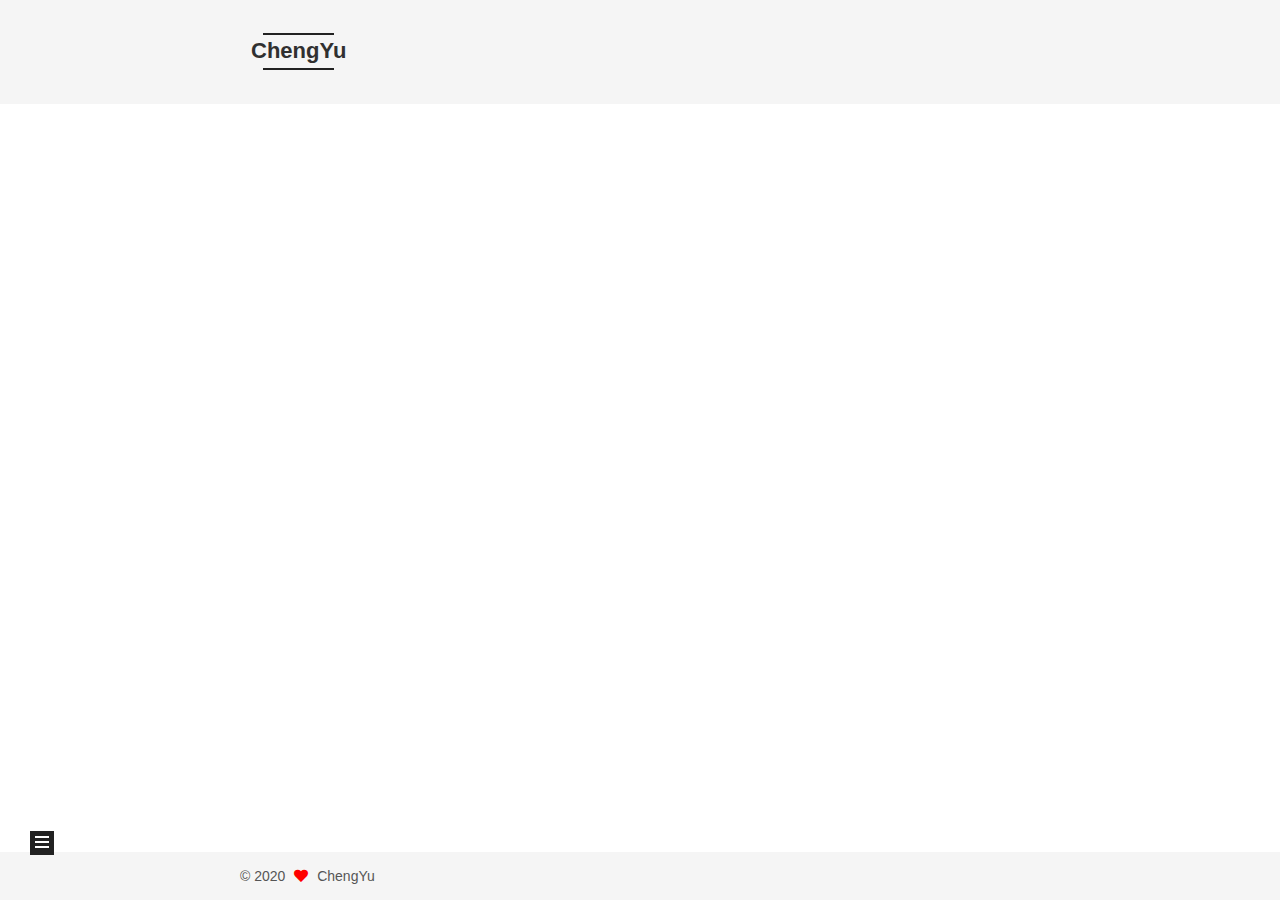
==== commit a0c4ee1d: "Site updated: 2020-05-13 15:40:09" ====
--- a/archives/index.html
+++ b/archives/index.html
@@ -1,5 +1,5 @@
 <!DOCTYPE html>
-<html lang="en">
+<html lang="zh-cn">
 <head>
   <meta charset="UTF-8">
 <meta name="viewport" content="width=device-width, initial-scale=1, maximum-scale=2">
@@ -20,12 +20,14 @@
     var CONFIG = {"hostname":"yoursite.com","root":"/","scheme":"Mist","version":"8.0.0-rc.2","exturl":false,"sidebar":{"position":"left","display":"post","padding":18,"offset":12,"onmobile":false},"copycode":{"enable":false,"show_result":false,"style":null},"back2top":{"enable":true,"sidebar":false,"scrollpercent":false},"bookmark":{"enable":false,"color":"#222","save":"auto"},"fancybox":false,"mediumzoom":false,"lazyload":false,"pangu":false,"comments":{"style":"tabs","active":null,"storage":true,"lazyload":false,"nav":null},"algolia":{"hits":{"per_page":10},"labels":{"input_placeholder":"Search for Posts","hits_empty":"We didn't find any results for the search: ${query}","hits_stats":"${hits} results found in ${time} ms"}},"localsearch":{"enable":false,"trigger":"auto","top_n_per_article":1,"unescape":false,"preload":false},"motion":{"enable":true,"async":false,"transition":{"post_block":"fadeIn","post_header":"slideDownIn","post_body":"slideDownIn","coll_header":"slideLeftIn","sidebar":"slideUpIn"}}};
   </script>
 
-  <meta property="og:type" content="website">
-<meta property="og:title" content="Hexo">
+  <meta name="description" content="霰雪纷其无垠兮，云霏霏而承宇。">
+<meta property="og:type" content="website">
+<meta property="og:title" content="ChengYu">
 <meta property="og:url" content="http://yoursite.com/archives/index.html">
-<meta property="og:site_name" content="Hexo">
-<meta property="og:locale" content="en_US">
-<meta property="article:author" content="John Doe">
+<meta property="og:site_name" content="ChengYu">
+<meta property="og:description" content="霰雪纷其无垠兮，云霏霏而承宇。">
+<meta property="og:locale" content="zh_CN">
+<meta property="article:author" content="ChengYu">
 <meta name="twitter:card" content="summary">
 
 <link rel="canonical" href="http://yoursite.com/archives/">
@@ -37,11 +39,11 @@
     sidebar: "",
     isHome : false,
     isPost : false,
-    lang   : 'en'
+    lang   : 'zh-cn'
   };
 </script>
 
-  <title>Archive | Hexo</title>
+  <title>الأرشيف | ChengYu</title>
   
 
 
@@ -81,7 +83,10 @@
     <header class="header" itemscope itemtype="http://schema.org/WPHeader">
       <div class="header-inner"><div class="site-brand-container">
   <div class="site-nav-toggle">
-    <div class="toggle" aria-label="Toggle navigation bar">
+    <div class="toggle" aria-label="تشغيل شريط التصفح">
+        <span class="toggle-line toggle-line-first"></span>
+        <span class="toggle-line toggle-line-middle"></span>
+        <span class="toggle-line toggle-line-last"></span>
     </div>
   </div>
 
@@ -89,7 +94,7 @@
 
     <a href="/" class="brand" rel="start">
       <span class="logo-line-before"><i></i></span>
-      <h1 class="site-title">Hexo</h1>
+      <h1 class="site-title">ChengYu</h1>
       <span class="logo-line-after"><i></i></span>
     </a>
   </div>
@@ -102,6 +107,45 @@
 
 
 
+<nav class="site-nav">
+  <ul id="menu" class="main-menu menu">
+        <li class="menu-item menu-item-home">
+
+    <a href="/" rel="section"><i class="fa fa-home fa-fw"></i>Home</a>
+
+  </li>
+        <li class="menu-item menu-item-about">
+
+    <a href="/about/" rel="section"><i class="fa fa-user fa-fw"></i>معلومات</a>
+
+  </li>
+        <li class="menu-item menu-item-tags">
+
+    <a href="/tags/" rel="section"><i class="fa fa-tags fa-fw"></i>الوسوم</a>
+
+  </li>
+        <li class="menu-item menu-item-categories">
+
+    <a href="/categories/" rel="section"><i class="fa fa-th fa-fw"></i>التصنيفات</a>
+
+  </li>
+        <li class="menu-item menu-item-archives">
+
+    <a href="/archives/" rel="section"><i class="fa fa-archive fa-fw"></i>الأرشيفات</a>
+
+  </li>
+        <li class="menu-item menu-item-schedule">
+
+    <a href="/schedule/" rel="section"><i class="fa fa-calendar fa-fw"></i>التقويم</a>
+
+  </li>
+        <li class="menu-item menu-item-sitemap">
+
+    <a href="/sitemap.xml" rel="section"><i class="fa fa-sitemap fa-fw"></i>خريطة الموقع</a>
+
+  </li>
+  </ul>
+</nav>
 
 
 
@@ -130,33 +174,13 @@
   <div class="post-block">
     <div class="posts-collapse">
       <div class="collection-title">
-        <span class="collection-header">Um..! 2 posts in total. Keep on posting.</span>
+        <span class="collection-header">هِم..! مقالٌ واحد. واصل الكتابة.</span>
       </div>
 
       
     <div class="collection-year">
       <span class="collection-header">2020</span>
     </div>
-
-  <article itemscope itemtype="http://schema.org/Article">
-    <header class="post-header">
-
-      <div class="post-meta">
-        <time itemprop="dateCreated"
-              datetime="2020-05-13T13:32:47+08:00"
-              content="2020-05-13">
-          05-13
-        </time>
-      </div>
-
-      <div class="post-title">
-          <a class="post-title-link" href="/2020/05/13/test-my-site/" itemprop="url">
-            <span itemprop="name">test_my_site</span>
-          </a>
-      </div>
-
-    </header>
-  </article>
 
   <article itemscope itemtype="http://schema.org/Article">
     <header class="post-header">
@@ -228,10 +252,10 @@
 
       <ul class="sidebar-nav motion-element">
         <li class="sidebar-nav-toc">
-          Table of Contents
+          المحتويات
         </li>
         <li class="sidebar-nav-overview">
-          Overview
+          عام
         </li>
       </ul>
 
@@ -242,15 +266,16 @@
 
       <div class="site-overview-wrap sidebar-panel">
         <div class="site-author motion-element" itemprop="author" itemscope itemtype="http://schema.org/Person">
-  <p class="site-author-name" itemprop="name">John Doe</p>
-  <div class="site-description" itemprop="description"></div>
+  <p class="site-author-name" itemprop="name">ChengYu</p>
+  <div class="site-description" itemprop="description">霰雪纷其无垠兮，云霏霏而承宇。</div>
 </div>
 <div class="site-state-wrap motion-element">
   <nav class="site-state">
       <div class="site-state-item site-state-posts">
-          <a href="/archives">
-          <span class="site-state-item-count">2</span>
-          <span class="site-state-item-name">posts</span>
+          <a href="/archives/">
+        
+          <span class="site-state-item-count">1</span>
+          <span class="site-state-item-name">المقالات</span>
         </a>
       </div>
   </nav>
@@ -281,10 +306,8 @@
   <span class="with-love">
     <i class="fa fa-heart"></i>
   </span>
-  <span class="author" itemprop="copyrightHolder">John Doe</span>
-</div>
-  <div class="powered-by">Powered by <a href="https://hexo.io/" class="theme-link" rel="noopener" target="_blank">Hexo</a> & <a href="https://theme-next.js.org/mist/" class="theme-link" rel="noopener" target="_blank">NexT.Mist</a>
-  </div>
+  <span class="author" itemprop="copyrightHolder">ChengYu</span>
+</div>
 
         
 
--- a/css/main.css
+++ b/css/main.css
@@ -22,6 +22,38 @@
   --highlight-gutter-background: #dedede;
   --highlight-gutter-foreground: #555;
 }
+@media (prefers-color-scheme: dark) {
+  :root {
+    --body-bg-color: #282828;
+    --content-bg-color: #333;
+    --card-bg-color: #555;
+    --text-color: #ccc;
+    --blockquote-color: #bbb;
+    --link-color: #ccc;
+    --link-hover-color: #eee;
+    --brand-color: #ddd;
+    --brand-hover-color: #ddd;
+    --table-row-odd-bg-color: #282828;
+    --table-row-hover-bg-color: #363636;
+    --menu-item-bg-color: #555;
+    --btn-default-bg: #222;
+    --btn-default-color: #ccc;
+    --btn-default-border-color: #555;
+    --btn-default-hover-bg: #666;
+    --btn-default-hover-color: #ccc;
+    --btn-default-hover-border-color: #666;
+    --highlight-background: #444;
+    --highlight-foreground: #ddd;
+    --highlight-gutter-background: #535353;
+    --highlight-gutter-foreground: #cdcdcd;
+  }
+  img {
+    opacity: 0.75;
+  }
+  img:hover {
+    opacity: 0.9;
+  }
+}
 html {
   line-height: 1.15; /* 1 */
   -webkit-text-size-adjust: 100%; /* 2 */
@@ -486,6 +518,72 @@
   font-weight: bold;
 }
 
+@media (prefers-color-scheme: dark) {
+/*
+
+Dark style from softwaremaniacs.org (c) Ivan Sagalaev <Maniac@SoftwareManiacs.Org>
+
+*/
+
+.hljs {
+  display: block;
+  overflow-x: auto;
+  padding: 0.5em;
+  background: #444;
+}
+
+.hljs-keyword,
+.hljs-selector-tag,
+.hljs-literal,
+.hljs-section,
+.hljs-link {
+  color: white;
+}
+
+.hljs,
+.hljs-subst {
+  color: #ddd;
+}
+
+.hljs-string,
+.hljs-title,
+.hljs-name,
+.hljs-type,
+.hljs-attribute,
+.hljs-symbol,
+.hljs-bullet,
+.hljs-built_in,
+.hljs-addition,
+.hljs-variable,
+.hljs-template-tag,
+.hljs-template-variable {
+  color: #d88;
+}
+
+.hljs-comment,
+.hljs-quote,
+.hljs-deletion,
+.hljs-meta {
+  color: #777;
+}
+
+.hljs-keyword,
+.hljs-selector-tag,
+.hljs-literal,
+.hljs-title,
+.hljs-section,
+.hljs-doctag,
+.hljs-type,
+.hljs-name,
+.hljs-strong {
+  font-weight: bold;
+}
+
+.hljs-emphasis {
+  font-style: italic;
+}
+
+}
 .highlight,
 pre {
   background: var(--highlight-background);
@@ -1398,7 +1496,7 @@
 }
 .links-of-author a::before,
 .links-of-author span.exturl::before {
-  background: #ffff9e;
+  background: #2e61ff;
   border-radius: 50%;
   content: ' ';
   display: inline-block;
@@ -2409,6 +2507,52 @@
   border-bottom: 1px solid #111;
   color: #111;
 }
+@media (prefers-color-scheme: dark) {
+  .tag-cloud-0 {
+    border-bottom: 1px solid #555;
+    color: #555;
+  }
+  .tag-cloud-1 {
+    border-bottom: 1px solid #646464;
+    color: #646464;
+  }
+  .tag-cloud-2 {
+    border-bottom: 1px solid #737373;
+    color: #737373;
+  }
+  .tag-cloud-3 {
+    border-bottom: 1px solid #828282;
+    color: #828282;
+  }
+  .tag-cloud-4 {
+    border-bottom: 1px solid #929292;
+    color: #929292;
+  }
+  .tag-cloud-5 {
+    border-bottom: 1px solid #a1a1a1;
+    color: #a1a1a1;
+  }
+  .tag-cloud-6 {
+    border-bottom: 1px solid #b0b0b0;
+    color: #b0b0b0;
+  }
+  .tag-cloud-7 {
+    border-bottom: 1px solid #c0c0c0;
+    color: #c0c0c0;
+  }
+  .tag-cloud-8 {
+    border-bottom: 1px solid #cfcfcf;
+    color: #cfcfcf;
+  }
+  .tag-cloud-9 {
+    border-bottom: 1px solid #dedede;
+    color: #dedede;
+  }
+  .tag-cloud-10 {
+    border-bottom: 1px solid #eee;
+    color: #eee;
+  }
+}
 hr {
   height: 2px;
   margin: 20px 0;
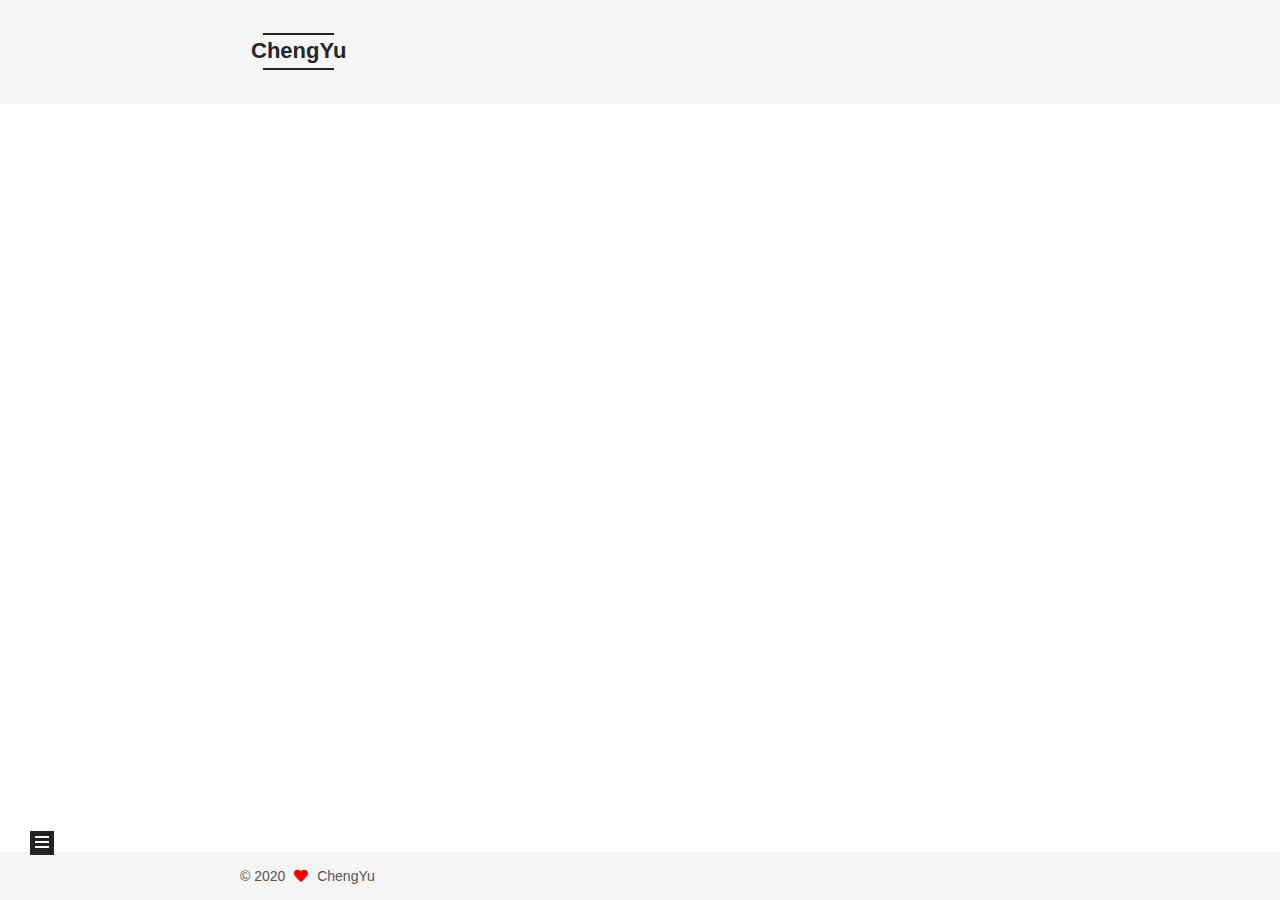
==== commit 769fe1ec: "Site updated: 2020-05-13 15:43:40" ====
--- a/archives/index.html
+++ b/archives/index.html
@@ -20,12 +20,12 @@
     var CONFIG = {"hostname":"yoursite.com","root":"/","scheme":"Mist","version":"8.0.0-rc.2","exturl":false,"sidebar":{"position":"left","display":"post","padding":18,"offset":12,"onmobile":false},"copycode":{"enable":false,"show_result":false,"style":null},"back2top":{"enable":true,"sidebar":false,"scrollpercent":false},"bookmark":{"enable":false,"color":"#222","save":"auto"},"fancybox":false,"mediumzoom":false,"lazyload":false,"pangu":false,"comments":{"style":"tabs","active":null,"storage":true,"lazyload":false,"nav":null},"algolia":{"hits":{"per_page":10},"labels":{"input_placeholder":"Search for Posts","hits_empty":"We didn't find any results for the search: ${query}","hits_stats":"${hits} results found in ${time} ms"}},"localsearch":{"enable":false,"trigger":"auto","top_n_per_article":1,"unescape":false,"preload":false},"motion":{"enable":true,"async":false,"transition":{"post_block":"fadeIn","post_header":"slideDownIn","post_body":"slideDownIn","coll_header":"slideLeftIn","sidebar":"slideUpIn"}}};
   </script>
 
-  <meta name="description" content="霰雪纷其无垠兮，云霏霏而承宇。">
+  <meta name="description" content="云霏霏而承宇。">
 <meta property="og:type" content="website">
 <meta property="og:title" content="ChengYu">
 <meta property="og:url" content="http://yoursite.com/archives/index.html">
 <meta property="og:site_name" content="ChengYu">
-<meta property="og:description" content="霰雪纷其无垠兮，云霏霏而承宇。">
+<meta property="og:description" content="云霏霏而承宇。">
 <meta property="og:locale" content="zh_CN">
 <meta property="article:author" content="ChengYu">
 <meta name="twitter:card" content="summary">
@@ -267,7 +267,7 @@
       <div class="site-overview-wrap sidebar-panel">
         <div class="site-author motion-element" itemprop="author" itemscope itemtype="http://schema.org/Person">
   <p class="site-author-name" itemprop="name">ChengYu</p>
-  <div class="site-description" itemprop="description">霰雪纷其无垠兮，云霏霏而承宇。</div>
+  <div class="site-description" itemprop="description">云霏霏而承宇。</div>
 </div>
 <div class="site-state-wrap motion-element">
   <nav class="site-state">
--- a/css/main.css
+++ b/css/main.css
@@ -1496,7 +1496,7 @@
 }
 .links-of-author a::before,
 .links-of-author span.exturl::before {
-  background: #2e61ff;
+  background: #ba04ff;
   border-radius: 50%;
   content: ' ';
   display: inline-block;
